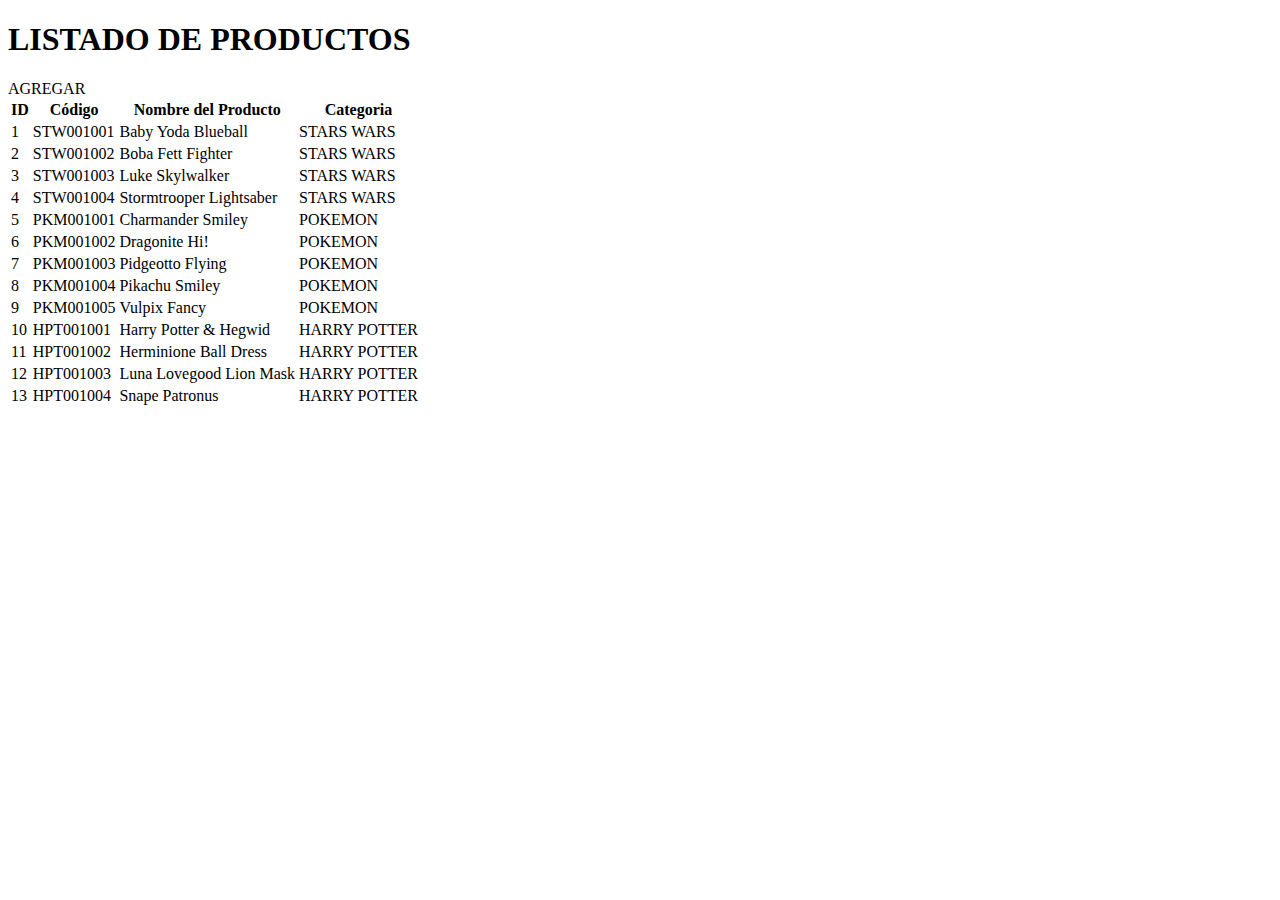
==== admin.html @ a127994f "tabla terminada falta header y footer del backend" ====
<!DOCTYPE html>
<html lang="es">
<head>
    <meta charset="UTF-8">
    <meta name="viewport" content="width=device-width, initial-scale=1.0">
    <title>Admin</title>
</head>
<body>
    <!-- COMIENZO LA TABLA -->
    <h1>LISTADO DE PRODUCTOS</h1>
        <div>AGREGAR</div>
            <table>
                <thead>
                    <tr>
                        <th>ID</th>
                        <th>Código</th>
                        <th>Nombre del Producto</th>
                        <th>Categoria</th>
                    </tr>
                </thead>

                <tbody>
                    <tr>
                        <td>1</td>
                        <td>STW001001</td>
                        <td>Baby Yoda Blueball</td>
                        <td>STARS WARS</td>
                    </tr>
                    <tr>
                        <td>2</td>
                        <td>STW001002</td>
                        <td>Boba Fett Fighter</td>
                        <td>STARS WARS</td>
                    </tr>
                    <tr>
                        <td>3</td>
                        <td>STW001003</td>
                        <td>Luke Skylwalker</td>
                        <td>STARS WARS</td>
                    </tr>
                    <tr>
                        <td>4</td>
                        <td>STW001004</td>
                        <td>Stormtrooper Lightsaber</td>
                        <td>STARS WARS</td>
                    </tr>
                    <tr>
                        <td>5</td>
                        <td>PKM001001</td>
                        <td>Charmander Smiley</td>
                        <td>POKEMON</td>
                    </tr>
                    <tr>
                        <td>6</td>
                        <td>PKM001002</td>
                        <td>Dragonite Hi!</td>
                        <td>POKEMON</td>
                    </tr>
                    <tr>
                        <td>7</td>
                        <td>PKM001003</td>
                        <td>Pidgeotto Flying</td>
                        <td>POKEMON</td>
                    </tr>
                    <tr>
                        <td>8</td>
                        <td>PKM001004</td>
                        <td>Pikachu Smiley</td>
                        <td>POKEMON</td>
                    </tr>
                    <tr>
                        <td>9</td>
                        <td>PKM001005</td>
                        <td>Vulpix Fancy</td>
                        <td>POKEMON</td>
                    </tr>
                    <tr>
                        <td>10</td>
                        <td>HPT001001</td>
                        <td>Harry Potter & Hegwid</td>
                        <td>HARRY POTTER</td>
                    </tr>
                    <tr>
                        <td>11</td>
                        <td>HPT001002</td>
                        <td>Herminione Ball Dress</td>
                        <td>HARRY POTTER</td>
                    </tr>
                    <tr>
                        <td>12</td>
                        <td>HPT001003</td>
                        <td>Luna Lovegood Lion Mask</td>
                        <td>HARRY POTTER</td>
                    </tr>
                    <tr>
                        <td>13</td>
                        <td>HPT001004</td>
                        <td>Snape Patronus</td>
                        <td>HARRY POTTER</td>
                    </tr>
    </tbody>
</table>
<!-- TERMINA LA TABLA -->
</body>
</html>
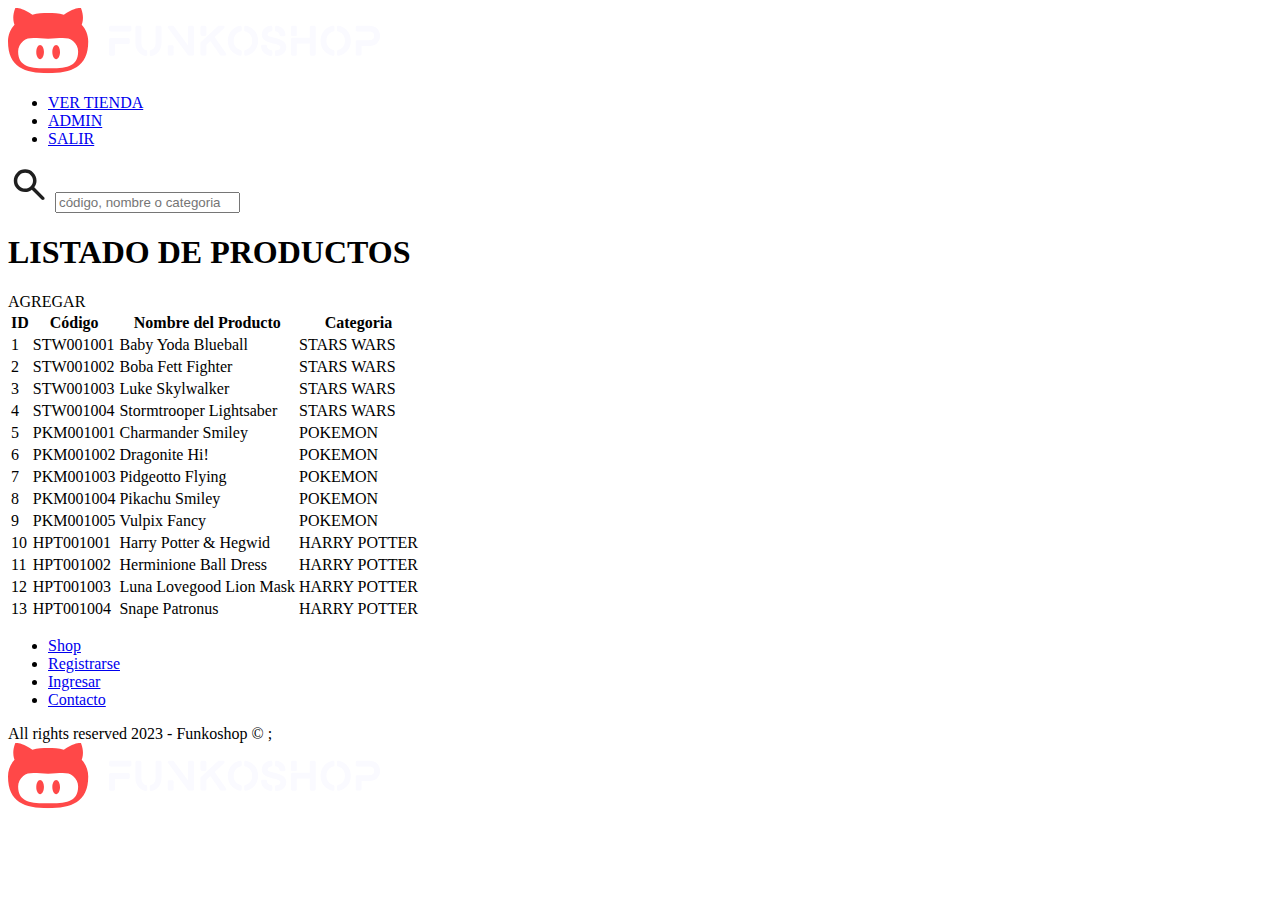
==== commit 82515edd: "admin listo, falta la +" ====
--- a/admin.html
+++ b/admin.html
@@ -6,7 +6,33 @@
     <title>Admin</title>
 </head>
 <body>
+    <!--Inicio Header -->
+    <header>
+        <nav>
+            <picture>
+                <a href="./index.html">
+                    <img src="./multimedia/branding/logo_light_horizontal.svg" alt="Isologotipo de la Marca funkoshop">
+                </a>
+            </picture>
+            <ul>
+                <li>
+                    <a href="shop.html">VER TIENDA</a>
+                </li>
+                <li>
+                    <a href="admin.html">ADMIN</a>
+                </li>
+                <li><a href="index.html">SALIR</a>
+                </li>
+            </ul>
+        </nav>
+    </header> <!--Fin Header-->
     <!-- COMIENZO LA TABLA -->
+    
+    <form action="">
+        <img src="/multimedia/icons/search_icon.svg" alt="Lupa">
+        <input type="search" placeholder="código, nombre o categoria">
+    </form>
+
     <h1>LISTADO DE PRODUCTOS</h1>
         <div>AGREGAR</div>
             <table>
@@ -101,5 +127,18 @@
     </tbody>
 </table>
 <!-- TERMINA LA TABLA -->
+<!-- Footer -->  
+<footer class="fondo-footer">
+    <ul>
+        <li><a href="shop.html">Shop</a></li>
+        <li><a href="register.html">Registrarse</a></li>
+        <li><a href="#">Ingresar</a></li>
+        <li><a href="#">Contacto</a></li>
+    </ul>
+    <div>All rights reserved 2023 - Funkoshop &copy ;</div>
+    <div>
+        <img src="multimedia/branding/logo_light_horizontal.svg" alt="Logo del sitio" />
+    </div>
+</footer>
 </body>
 </html>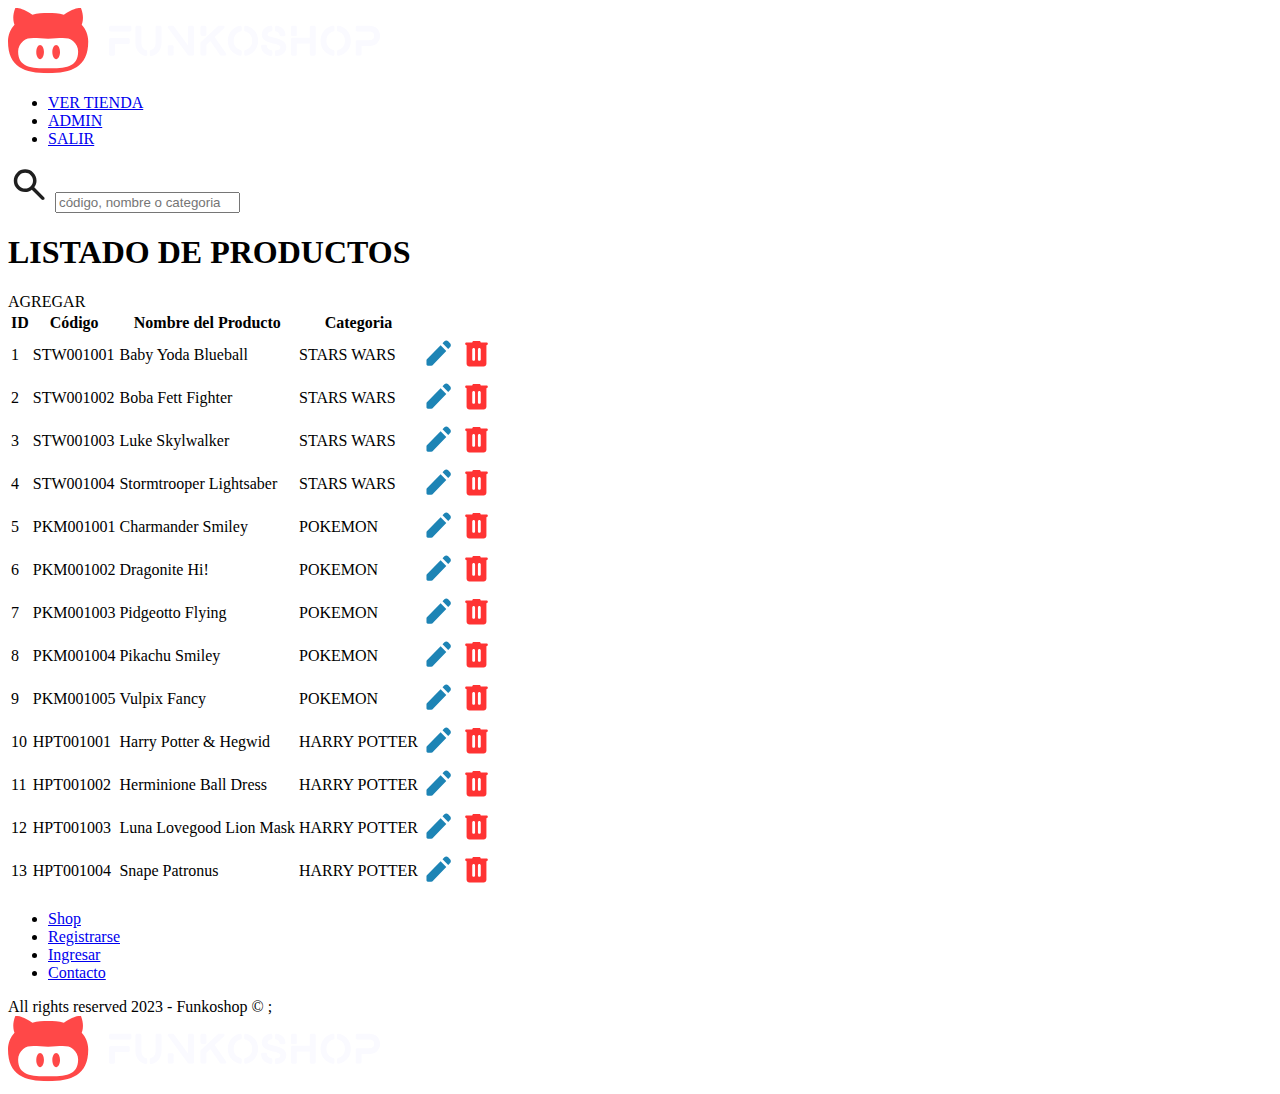
==== commit e7986c9c: "agregue el lapiz y el tachito de basura del admin" ====
--- a/admin.html
+++ b/admin.html
@@ -51,78 +51,104 @@
                         <td>STW001001</td>
                         <td>Baby Yoda Blueball</td>
                         <td>STARS WARS</td>
+                        <td><img src="multimedia/icons/edit_pencil.svg" alt="editar"></td>
+                        <td><img src="multimedia/icons/delete_trash.svg" alt="delete_trash"></td>
                     </tr>
                     <tr>
                         <td>2</td>
                         <td>STW001002</td>
                         <td>Boba Fett Fighter</td>
                         <td>STARS WARS</td>
+                        <td><img src="multimedia/icons/edit_pencil.svg" alt="editar"></td>
+                        <td><img src="multimedia/icons/delete_trash.svg" alt="delete_trash"></td>
                     </tr>
                     <tr>
                         <td>3</td>
                         <td>STW001003</td>
                         <td>Luke Skylwalker</td>
                         <td>STARS WARS</td>
+                        <td><img src="multimedia/icons/edit_pencil.svg" alt="editar"></td>
+                        <td><img src="multimedia/icons/delete_trash.svg" alt="delete_trash"></td>
                     </tr>
                     <tr>
                         <td>4</td>
                         <td>STW001004</td>
                         <td>Stormtrooper Lightsaber</td>
                         <td>STARS WARS</td>
+                        <td><img src="multimedia/icons/edit_pencil.svg" alt="editar"></td>
+                        <td><img src="multimedia/icons/delete_trash.svg" alt="delete_trash"></td>
                     </tr>
                     <tr>
                         <td>5</td>
                         <td>PKM001001</td>
                         <td>Charmander Smiley</td>
                         <td>POKEMON</td>
+                        <td><img src="multimedia/icons/edit_pencil.svg" alt="editar"></td>
+                        <td><img src="multimedia/icons/delete_trash.svg" alt="delete_trash"></td>
                     </tr>
                     <tr>
                         <td>6</td>
                         <td>PKM001002</td>
                         <td>Dragonite Hi!</td>
                         <td>POKEMON</td>
+                        <td><img src="multimedia/icons/edit_pencil.svg" alt="editar"></td>
+                        <td><img src="multimedia/icons/delete_trash.svg" alt="delete_trash"></td>
                     </tr>
                     <tr>
                         <td>7</td>
                         <td>PKM001003</td>
                         <td>Pidgeotto Flying</td>
                         <td>POKEMON</td>
+                        <td><img src="multimedia/icons/edit_pencil.svg" alt="editar"></td>
+                        <td><img src="multimedia/icons/delete_trash.svg" alt="delete_trash"></td>
                     </tr>
                     <tr>
                         <td>8</td>
                         <td>PKM001004</td>
                         <td>Pikachu Smiley</td>
                         <td>POKEMON</td>
+                        <td><img src="multimedia/icons/edit_pencil.svg" alt="editar"></td>
+                        <td><img src="multimedia/icons/delete_trash.svg" alt="delete_trash"></td>
                     </tr>
                     <tr>
                         <td>9</td>
                         <td>PKM001005</td>
                         <td>Vulpix Fancy</td>
                         <td>POKEMON</td>
+                        <td><img src="multimedia/icons/edit_pencil.svg" alt="editar"></td>
+                        <td><img src="multimedia/icons/delete_trash.svg" alt="delete_trash"></td>
                     </tr>
                     <tr>
                         <td>10</td>
                         <td>HPT001001</td>
                         <td>Harry Potter & Hegwid</td>
                         <td>HARRY POTTER</td>
+                        <td><img src="multimedia/icons/edit_pencil.svg" alt="editar"></td>
+                        <td><img src="multimedia/icons/delete_trash.svg" alt="delete_trash"></td>
                     </tr>
                     <tr>
                         <td>11</td>
                         <td>HPT001002</td>
                         <td>Herminione Ball Dress</td>
                         <td>HARRY POTTER</td>
+                        <td><img src="multimedia/icons/edit_pencil.svg" alt="editar"></td>
+                        <td><img src="multimedia/icons/delete_trash.svg" alt="delete_trash"></td>
                     </tr>
                     <tr>
                         <td>12</td>
                         <td>HPT001003</td>
                         <td>Luna Lovegood Lion Mask</td>
                         <td>HARRY POTTER</td>
+                        <td><img src="multimedia/icons/edit_pencil.svg" alt="editar"></td>
+                        <td><img src="multimedia/icons/delete_trash.svg" alt="delete_trash"></td>
                     </tr>
                     <tr>
                         <td>13</td>
                         <td>HPT001004</td>
                         <td>Snape Patronus</td>
                         <td>HARRY POTTER</td>
+                        <td><img src="multimedia/icons/edit_pencil.svg" alt="editar"></td>
+                        <td><img src="multimedia/icons/delete_trash.svg" alt="delete_trash"></td>
                     </tr>
     </tbody>
 </table>
